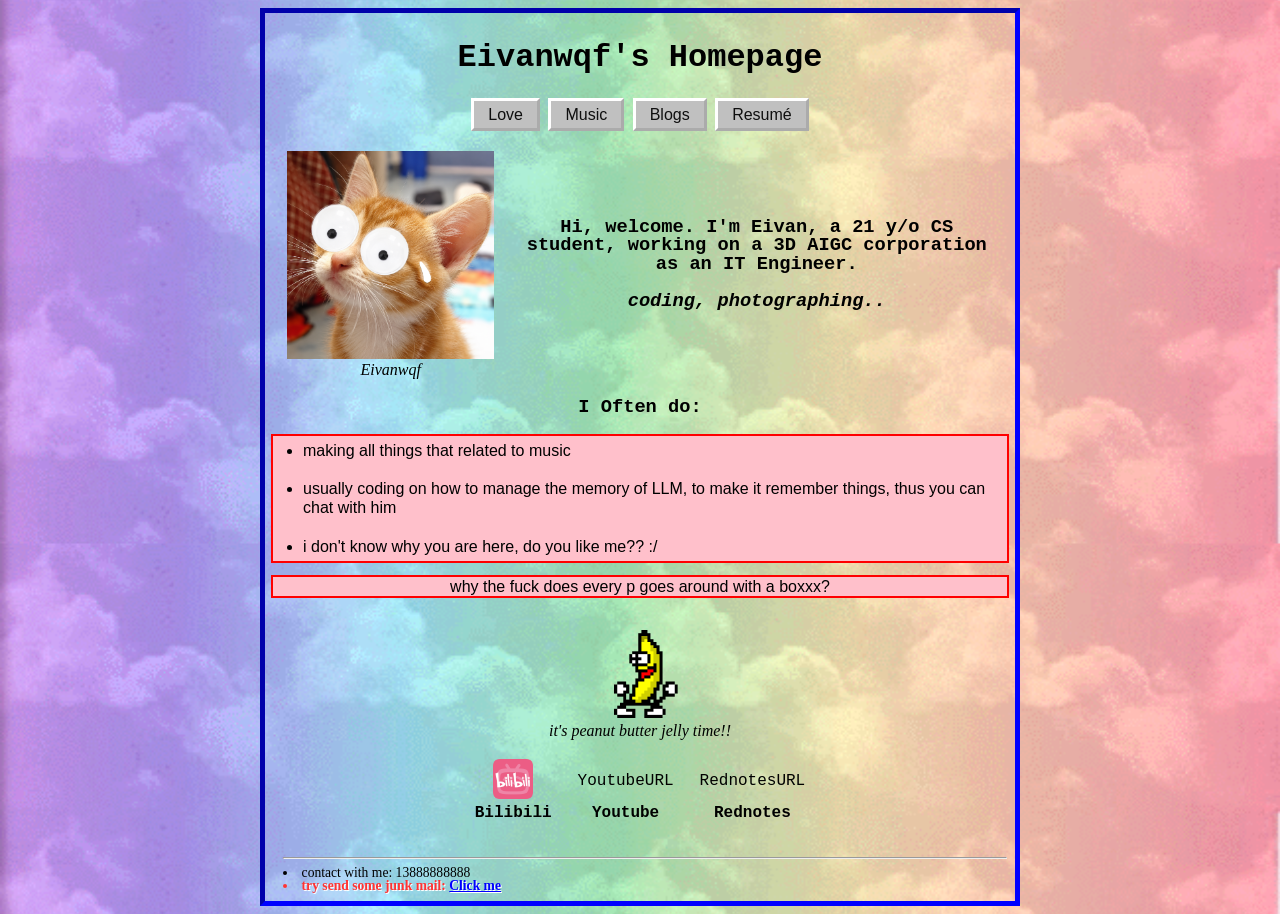
==== index.html @ 7fb4331f "im done" ====
<!DOCTYPE html>
<html lang="en">
<head>
    <meta charset="UTF-8">
    <meta name="viewport" content="width=device-width, initial-scale=1.0">
    <title>Eivanwqf's Homepage!</title>
    <link rel="stylesheet" href="style.css">
</head>
<body>
    <div id="container">
    <header>
        <a href="index.html" class="headLogoTxt"><h1>Eivanwqf's Homepage</h1></a>
    </header>
    <main>
        <nav>
            <ul>
                <a href="index.html">Love</a>
                <a href="music.html">Music</a>
                <a href="blogs.html">Blogs</a>
                <a href="4th.html">Resumé</a>
            </ul>
        </nav>
        <table class="intro">
            <tr>
                <td>
                    <img src="images/Def-High.png">
                    <br><i>Eivanwqf</i>
                </td>
                <td>
                     <h3>Hi, welcome. I'm Eivan, a 21 y/o CS student, 
                        working on a 3D AIGC corporation as an IT Engineer. 
                        <br><br><i>coding, photographing..</i>
                    </h3>
                </td>
            </tr>
        </table>



        <h3>I Often do:</h3>
        <ul>
            <li>making all things that related to music</li>
            <br>
            <li>usually coding on how to manage the memory of LLM, to make it remember things, thus you can chat with him</li>
            <br>
            <li>i don't know why you are here, do you like me?? :/</li>
        </ul>

        <p class="box">why the fuck does every p goes around with a boxxx?</p>

        <figure>
            <img src="images/banana-dance.gif">
            <figcaption><i>it's peanut butter jelly time!!</i></figcaption>
        </figure>
        
        <!-- 页面下方通过多个 icon 来放置我的联系方式和网站 -->
        <table class="contact">
            <!-- row1 (icon) -->
            <tr>
                <td>
                    <a href="https://space.bilibili.com/44931775?spm_id_from=333.1007.0.0">
                        <img src="images/bilibili.png">
                    </a>
                </td>
                <td>
                    YoutubeURL
                </td>
                <td>
                    RednotesURL
                </td>
            </tr>

            <!-- row2 (desc) -->
            <tr>
                <td>
                    <b>Bilibili</b>
                </td>
                <td>
                    <b>Youtube</b>
                </td>
                <td>
                    <b>Rednotes</b>
                </td>
            </tr>
        </table>

    </main>

    <div class="bottom">
        <br><br><hr>
            <li>contact with me: 13888888888</li>
            <div class="blink"><li>try send some junk mail: <a href="mailto:eivanqf@gmail.com">Click me</a></li></div>
        </div>
    </div>
</body>
</html>
---- style.css ----
body {
	line-height: 1;
	background-color: gray;
	background-image: url(images/rainbowbg.gif);
	background-repeat: repeat-y;
	background-size:100% auto;
	text-align: center;
	font-family: 'Times New Roman', Times,
		'Songti SC',
		'SimSun',
		'Noto Serif SC',
		serif;
}

/* 用来装实际上显示的文字的 */
#container{
	max-width: 760px;
	margin:0 auto;
	/* background-color: #ececff; */
	border: 5px inset #0000ff;
	padding: 8px;
	box-sizing: border-box;
}

/* 全局 h 系列的标题样式 */
h1, h2, h3{
	font-family: 'Courier New', Courier, monospace;
}

/* 默认超链接格式 */
a{
	color:#0000ff;
}
a:visited{
	color: #800080;
}

/* 全局 默认 文字 字体！ */
p, figcaption{
	font-size: 100%;
	font-family: 'Times New Roman', Times, serif;
	line-height: 125%;
}

/* 在文字中的默认链接是怎么显示的？（比如this is my little *homepage*） */
p a{
	color: #8000ff;
	text-decoration: none;
}
p a:hover{
	color:purple;
	text-decoration: underline;
}

/* List Items*/
li {
	text-align: left;
}

/* 全局的无序清单和盒子居中文字 */
ul, .box{
	font-size: 100%;
	font-family: 'Gill Sans', Calibri, 'Pingfang SC', sans-serif;
	line-height: 120%; 
	background-color: pink;
	outline: 2px solid red;
}
ul{
	/* 前面带圆点的文字统一往右移一点 padding */
	padding: 5px 5px 5px 30px;
}

/* 测试段落，why the fuck does every p */

/* 真正页面的那三个仿 Win98 的按钮 */
nav ul{
	outline:none;
	background-color: transparent;
	padding: 0;
}
nav a, nav a:visited{
	display: inline-block;
	padding:4px 14px;
	margin: 2px;
	background-color: #c0c0c0;
	border: 3px outset #ffffff;
	color: #0f0f0f;
	font-family: Arial, Helvetica, sans-serif;
	text-decoration: none;
}
nav a:active{
	border-style: groove;
}


/* 全局图片统一格式（大香蕉） */
img{
	max-width: 100%;
	height:auto;
}

figure img{
	width: 100px;
}

/* 头部大标题 */
.headLogoTxt, .headLogoTxt:visited{
	color: black;
	text-decoration: none;
}


/* .box{
	padding: 10px;
	padding-top: 15px;
	background-color: rgb(243, 144, 243);
	outline: 1px solid red;
} */

/* 页尾后的分割线尾巴 */
.bottom{
	text-align:center;
	font-size: 85%;
	padding-left: 10px;
}

/* 页面最下方的联系方式 */
.contact{
	margin:0 auto;
	font-family: 'Courier New', Courier, monospace;
}
.contact td{
	padding: 0 12px;
}
.contact img{
	width: 40px;
}


/* 开头的头像和bio */
.intro{
	width:100%;
}
.intro td{
	padding:0 12px;
}
.intro img{
	width: 500px;
}

/* 正文的正经字体 */
.blogfont{
	font-family: 'Times New Roman', Times,
		'Songti SC',
		'SimSun',
		'Noto Serif SC',
		serif;;
}

/* 红色文字闪光 */
.blink{
	animation: blink 0.5s step-start infinite;
	color: #ff3333;
	font-weight: bold;
	text-shadow: 1px 1px 0 white;
}
@keyframes blink{
	0% {opacity: 100;}
	50% {opacity: 0;}
	100% {opacity: 100;}
}
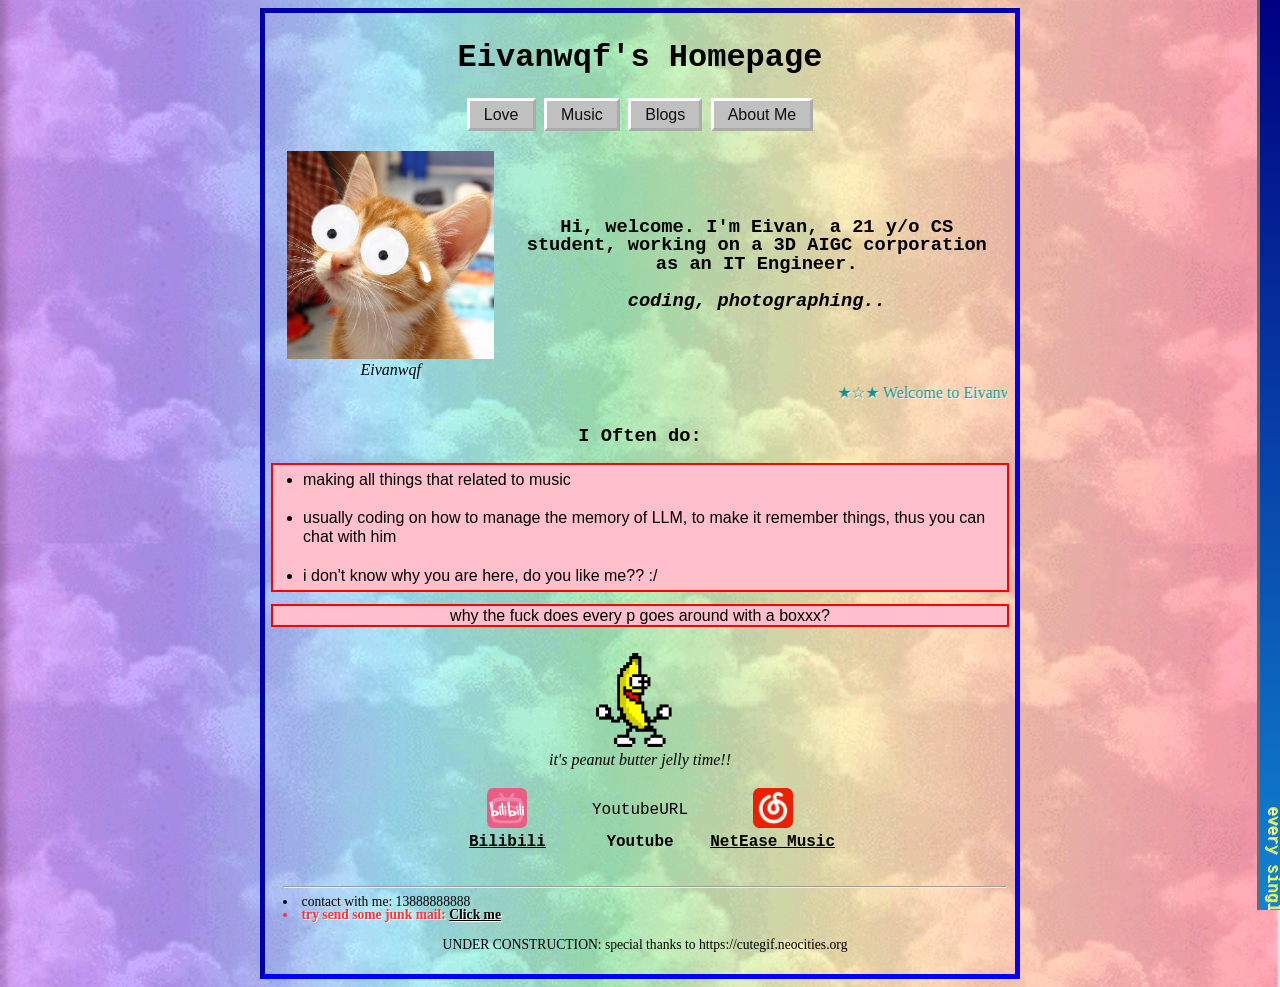
==== commit e772739d: "Add a sidebar and some gifs:wq" ====
--- a/index.html
+++ b/index.html
@@ -17,7 +17,7 @@
                 <a href="index.html">Love</a>
                 <a href="music.html">Music</a>
                 <a href="blogs.html">Blogs</a>
-                <a href="4th.html">Resumé</a>
+                <a href="aboutme.html">About Me</a>
             </ul>
         </nav>
         <table class="intro">
@@ -35,6 +35,8 @@
             </tr>
         </table>
 
+
+        <marquee scrollamount="10">★☆★ Welcome to Eivanwqf's Homepage!!! ★☆★</marquee>
 
 
         <h3>I Often do:</h3>
@@ -66,31 +68,44 @@
                     YoutubeURL
                 </td>
                 <td>
-                    RednotesURL
+                    <a href="https://163cn.tv/biI9ppXd">
+                        <img src="images/neteasemusic.png">
+                    </a>
                 </td>
             </tr>
 
             <!-- row2 (desc) -->
             <tr>
                 <td>
-                    <b>Bilibili</b>
+                    <a href="https://space.bilibili.com/44931775?spm_id_from=333.1007.0.0">
+                        <b>Bilibili</b>
+                    </a>
                 </td>
                 <td>
                     <b>Youtube</b>
                 </td>
                 <td>
-                    <b>Rednotes</b>
+                    <a href="https://163cn.tv/biI9ppXd"><b>NetEase Music</b></a>
                 </td>
             </tr>
         </table>
 
+        <div class="bottom">
+            <br><br><hr>
+            <li>contact with me: 13888888888</li>
+            <div class="blink"><li>try send some junk mail: <a href="mailto:eivanqf@gmail.com">Click me</a></li></div>
+            <p>UNDER CONSTRUCTION: special thanks to https://cutegif.neocities.org</p>
+        </div>
+        
     </main>
 
-    <div class="bottom">
-        <br><br><hr>
-            <li>contact with me: 13888888888</li>
-            <div class="blink"><li>try send some junk mail: <a href="mailto:eivanqf@gmail.com">Click me</a></li></div>
-        </div>
+        
     </div>
+
+    <marquee class="vertical-marquee" direction="up" scrollamount="6">
+            <span class="vertical-text">
+                every single line is handwritten by eivanwqf!!
+            </span>
+        </marquee>
 </body>
 </html>
--- a/style.css
+++ b/style.css
@@ -29,10 +29,17 @@
 
 /* 默认超链接格式 */
 a{
-	color:#0000ff;
+	color: #000;
 }
 a:visited{
-	color: #800080;
+	color: #000;
+	text-shadow: 1px 1px 0 gray;
+}
+
+marquee{
+	padding: 5px;
+	color:rgb(19, 146, 140);
+	text-shadow: 1px 1px 0 white;
 }
 
 /* 全局 默认 文字 字体！ */
@@ -128,9 +135,11 @@
 .contact{
 	margin:0 auto;
 	font-family: 'Courier New', Courier, monospace;
+	table-layout: fixed;
+	width: 400px;
 }
 .contact td{
-	padding: 0 12px;
+	padding: 0 1px;
 }
 .contact img{
 	width: 40px;
@@ -157,6 +166,32 @@
 		serif;;
 }
 
+.vertical-text{
+	writing-mode: vertical-rl;
+	white-space: nowrap;
+	font-family: 'Courier New', Courier, monospace;
+}
+.vertical-marquee{
+	position: fixed;
+	top:0;
+	right:0;
+	width: 10px;
+	height: 100vh;
+	z-index:100;
+
+	/* Windows98-ish style */
+	background: linear-gradient(to bottom, #000080, #1084d0, #000080);
+	background-size: 100% 200%;
+	animation: titlebar-flow 2s linear infinite;
+	color:yellow;
+	border-left: 3px inset #c0c0c0;
+}
+
+@keyframes titlebar-flow{
+	from { background-position:0 0;}
+	to { background-position: 0 -200%;}
+}
+
 /* 红色文字闪光 */
 .blink{
 	animation: blink 0.5s step-start infinite;
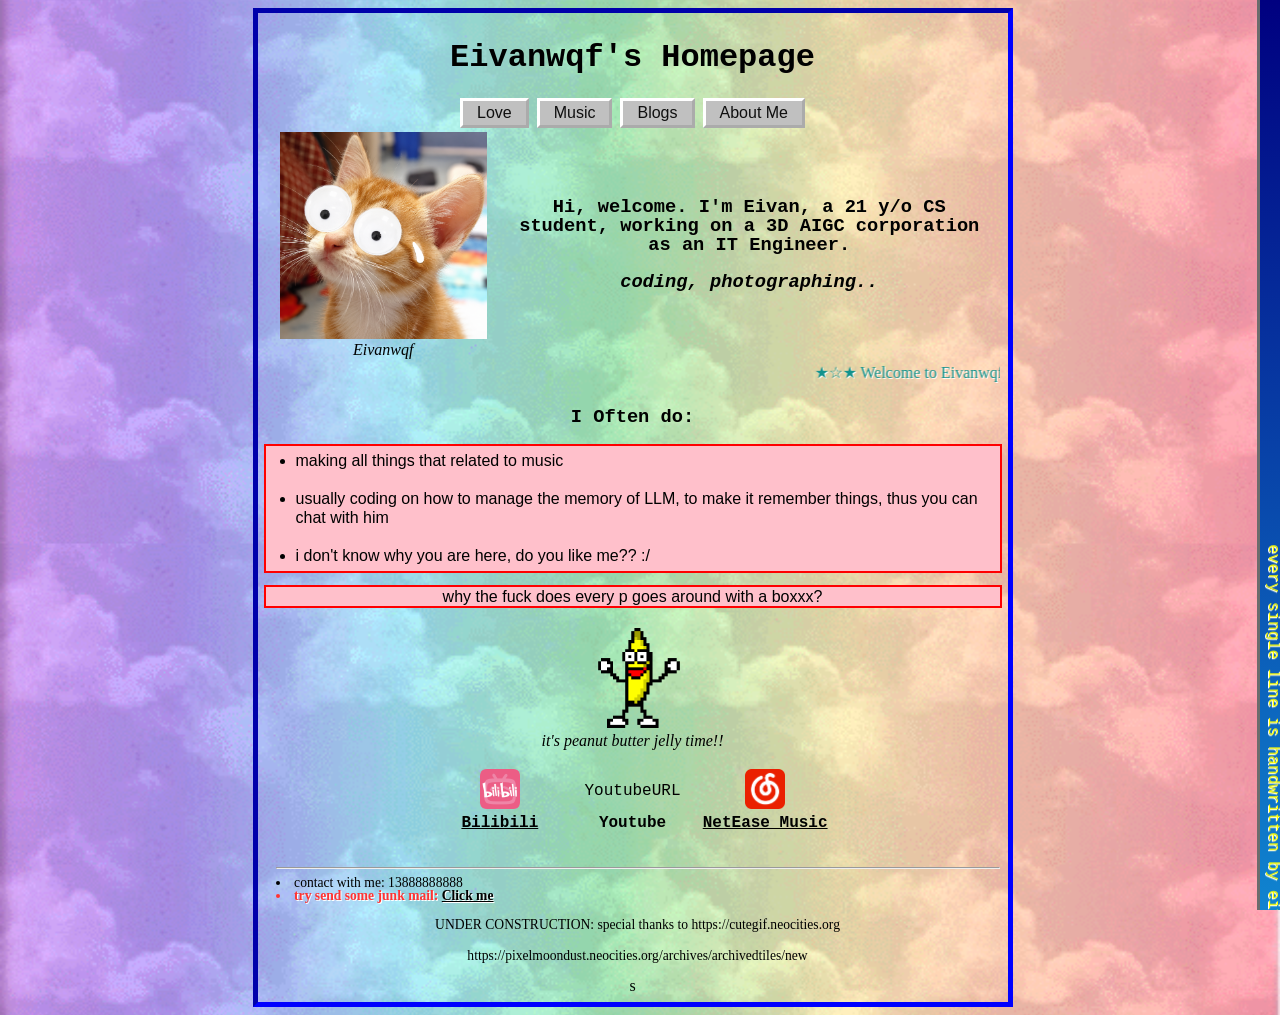
==== commit d77b0953: "test" ====
--- a/index.html
+++ b/index.html
@@ -13,12 +13,10 @@
     </header>
     <main>
         <nav>
-            <ul>
-                <a href="index.html">Love</a>
-                <a href="music.html">Music</a>
-                <a href="blogs.html">Blogs</a>
-                <a href="aboutme.html">About Me</a>
-            </ul>
+            <a href="index.html">Love</a>
+            <a href="music.html">Music</a>
+            <a href="blogs.html">Blogs</a>
+            <a href="aboutme.html">About Me</a>
         </nav>
         <table class="intro">
             <tr>
@@ -95,16 +93,19 @@
             <li>contact with me: 13888888888</li>
             <div class="blink"><li>try send some junk mail: <a href="mailto:eivanqf@gmail.com">Click me</a></li></div>
             <p>UNDER CONSTRUCTION: special thanks to https://cutegif.neocities.org</p>
+            <p>https://pixelmoondust.neocities.org/archives/archivedtiles/new</p>
         </div>
         
     </main>
-
-        
+    s
     </div>
 
-    <marquee class="vertical-marquee" direction="up" scrollamount="6">
+    <marquee class="vertical-marquee" direction="up" scrollamount="20">
             <span class="vertical-text">
-                every single line is handwritten by eivanwqf!!
+                every single line is handwritten by eivanwqf in this AI era!!
+            </span>
+            <span class="vertical-text-chinese">
+                老师傅古法手搓
             </span>
         </marquee>
 </body>
--- a/style.css
+++ b/style.css
@@ -5,6 +5,7 @@
 	background-repeat: repeat-y;
 	background-size:100% auto;
 	text-align: center;
+	padding-right: 15px;
 	font-family: 'Times New Roman', Times,
 		'Songti SC',
 		'SimSun',
@@ -168,9 +169,16 @@
 
 .vertical-text{
 	writing-mode: vertical-rl;
+	font-family: 'Courier New', Courier, monospace;
+}
+.vertical-text-chinese{
+	writing-mode: vertical-rl;
 	white-space: nowrap;
 	font-family: 'Courier New', Courier, monospace;
-}
+	position: relative;
+	left: -4px;
+}
+
 .vertical-marquee{
 	position: fixed;
 	top:0;
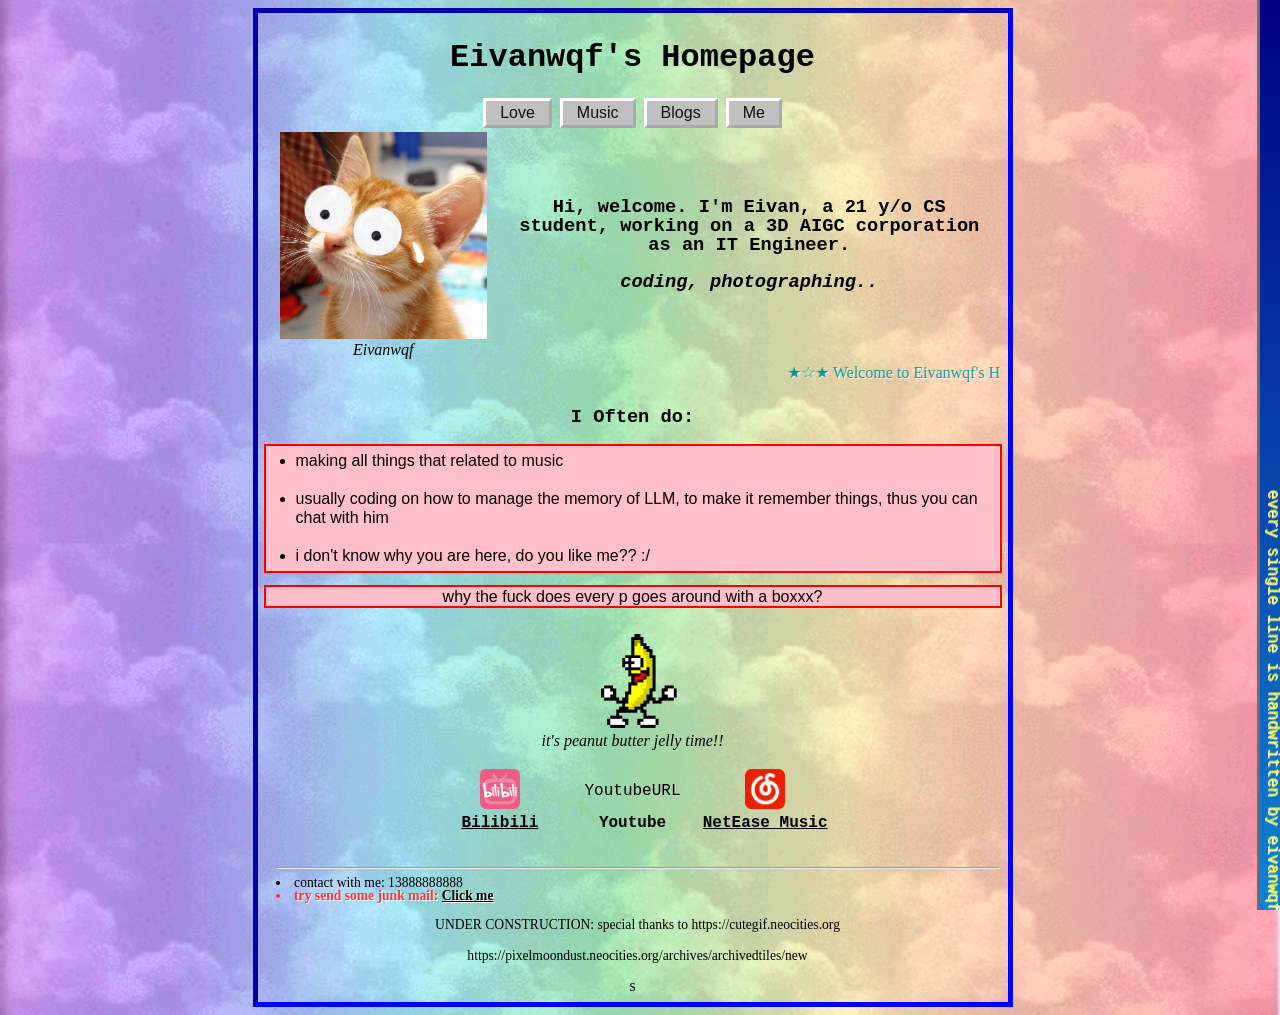
==== commit 09c004dc: "shorted navigation bar and changed a color platte in blog" ====
--- a/index.html
+++ b/index.html
@@ -16,7 +16,7 @@
             <a href="index.html">Love</a>
             <a href="music.html">Music</a>
             <a href="blogs.html">Blogs</a>
-            <a href="aboutme.html">About Me</a>
+            <a href="aboutme.html">Me</a>
         </nav>
         <table class="intro">
             <tr>
@@ -107,6 +107,6 @@
             <span class="vertical-text-chinese">
                 老师傅古法手搓
             </span>
-        </marquee>
+    </marquee>
 </body>
 </html>
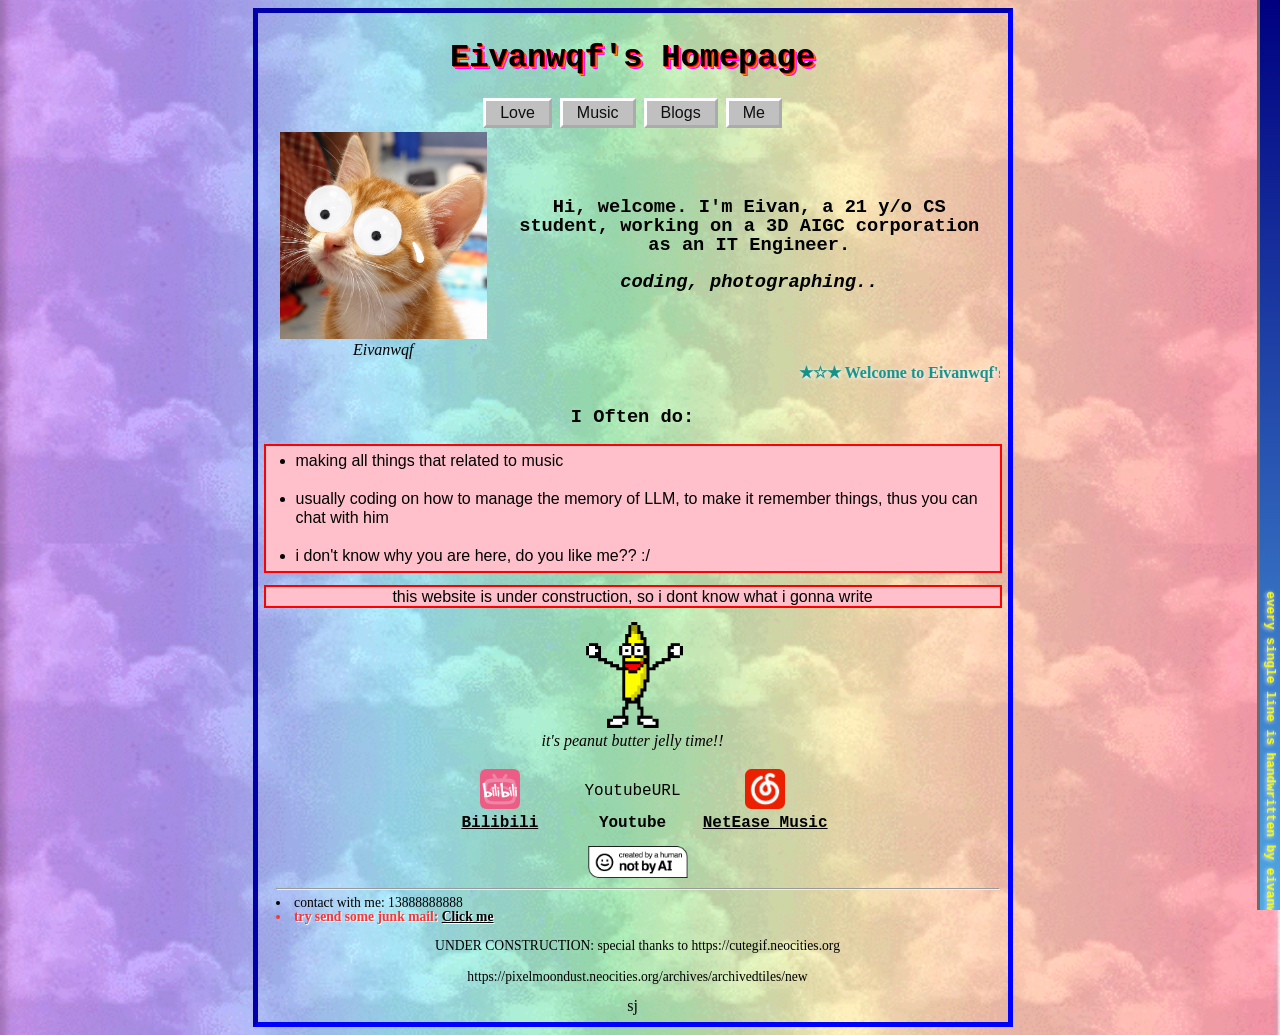
==== commit 89b58199: "a" ====
--- a/index.html
+++ b/index.html
@@ -46,7 +46,7 @@
             <li>i don't know why you are here, do you like me?? :/</li>
         </ul>
 
-        <p class="box">why the fuck does every p goes around with a boxxx?</p>
+        <p class="box">this website is under construction, so i dont know what i gonna write</p>
 
         <figure>
             <img src="images/banana-dance.gif">
@@ -89,7 +89,9 @@
         </table>
 
         <div class="bottom">
-            <br><br><hr>
+            <br>
+            <img src="images/tinygifs/noai.png" class="bottomPics">
+            <br><hr>
             <li>contact with me: 13888888888</li>
             <div class="blink"><li>try send some junk mail: <a href="mailto:eivanqf@gmail.com">Click me</a></li></div>
             <p>UNDER CONSTRUCTION: special thanks to https://cutegif.neocities.org</p>
@@ -97,15 +99,15 @@
         </div>
         
     </main>
-    s
+    sj
     </div>
 
-    <marquee class="vertical-marquee" direction="up" scrollamount="20">
+    <marquee class="vertical-marquee" direction="up" scrollamount="16">
             <span class="vertical-text">
                 every single line is handwritten by eivanwqf in this AI era!!
             </span>
             <span class="vertical-text-chinese">
-                老师傅古法手搓
+                老师傅古法蜜汁代码 OvO
             </span>
     </marquee>
 </body>
--- a/style.css
+++ b/style.css
@@ -23,6 +23,13 @@
 	box-sizing: border-box;
 }
 
+header{
+	text-shadow: 
+	1px 1px 0 #ff0000,
+	2px 2px 0 #ff8800,
+	3px 3px 0 #ff00ff;
+}
+
 /* 全局 h 系列的标题样式 */
 h1, h2, h3{
 	font-family: 'Courier New', Courier, monospace;
@@ -40,7 +47,8 @@
 marquee{
 	padding: 5px;
 	color:rgb(19, 146, 140);
-	text-shadow: 1px 1px 0 white;
+	text-shadow: 1px 1px 4px white;
+	font-weight: bold;
 }
 
 /* 全局 默认 文字 字体！ */
@@ -137,7 +145,8 @@
 	margin:0 auto;
 	font-family: 'Courier New', Courier, monospace;
 	table-layout: fixed;
-	width: 400px;
+	width: 100%;
+	max-width: 400px;
 }
 .contact td{
 	padding: 0 1px;
@@ -167,9 +176,13 @@
 		serif;;
 }
 
+/* 侧面跑马灯古法手搓 */
 .vertical-text{
 	writing-mode: vertical-rl;
 	font-family: 'Courier New', Courier, monospace;
+	font-size: 80%;
+	position: relative;
+	left: -2px;
 }
 .vertical-text-chinese{
 	writing-mode: vertical-rl;
@@ -188,11 +201,18 @@
 	z-index:100;
 
 	/* Windows98-ish style */
-	background: linear-gradient(to bottom, #000080, #1084d0, #000080);
+	background: linear-gradient(to bottom, #000080, #50a8e3, #000080);
 	background-size: 100% 200%;
 	animation: titlebar-flow 2s linear infinite;
 	color:yellow;
 	border-left: 3px inset #c0c0c0;
+}
+
+/* 底部的一些图片 tag */
+.bottomPics{
+	size: 50%;
+	width: 100px;
+	max-width: 350px;
 }
 
 @keyframes titlebar-flow{
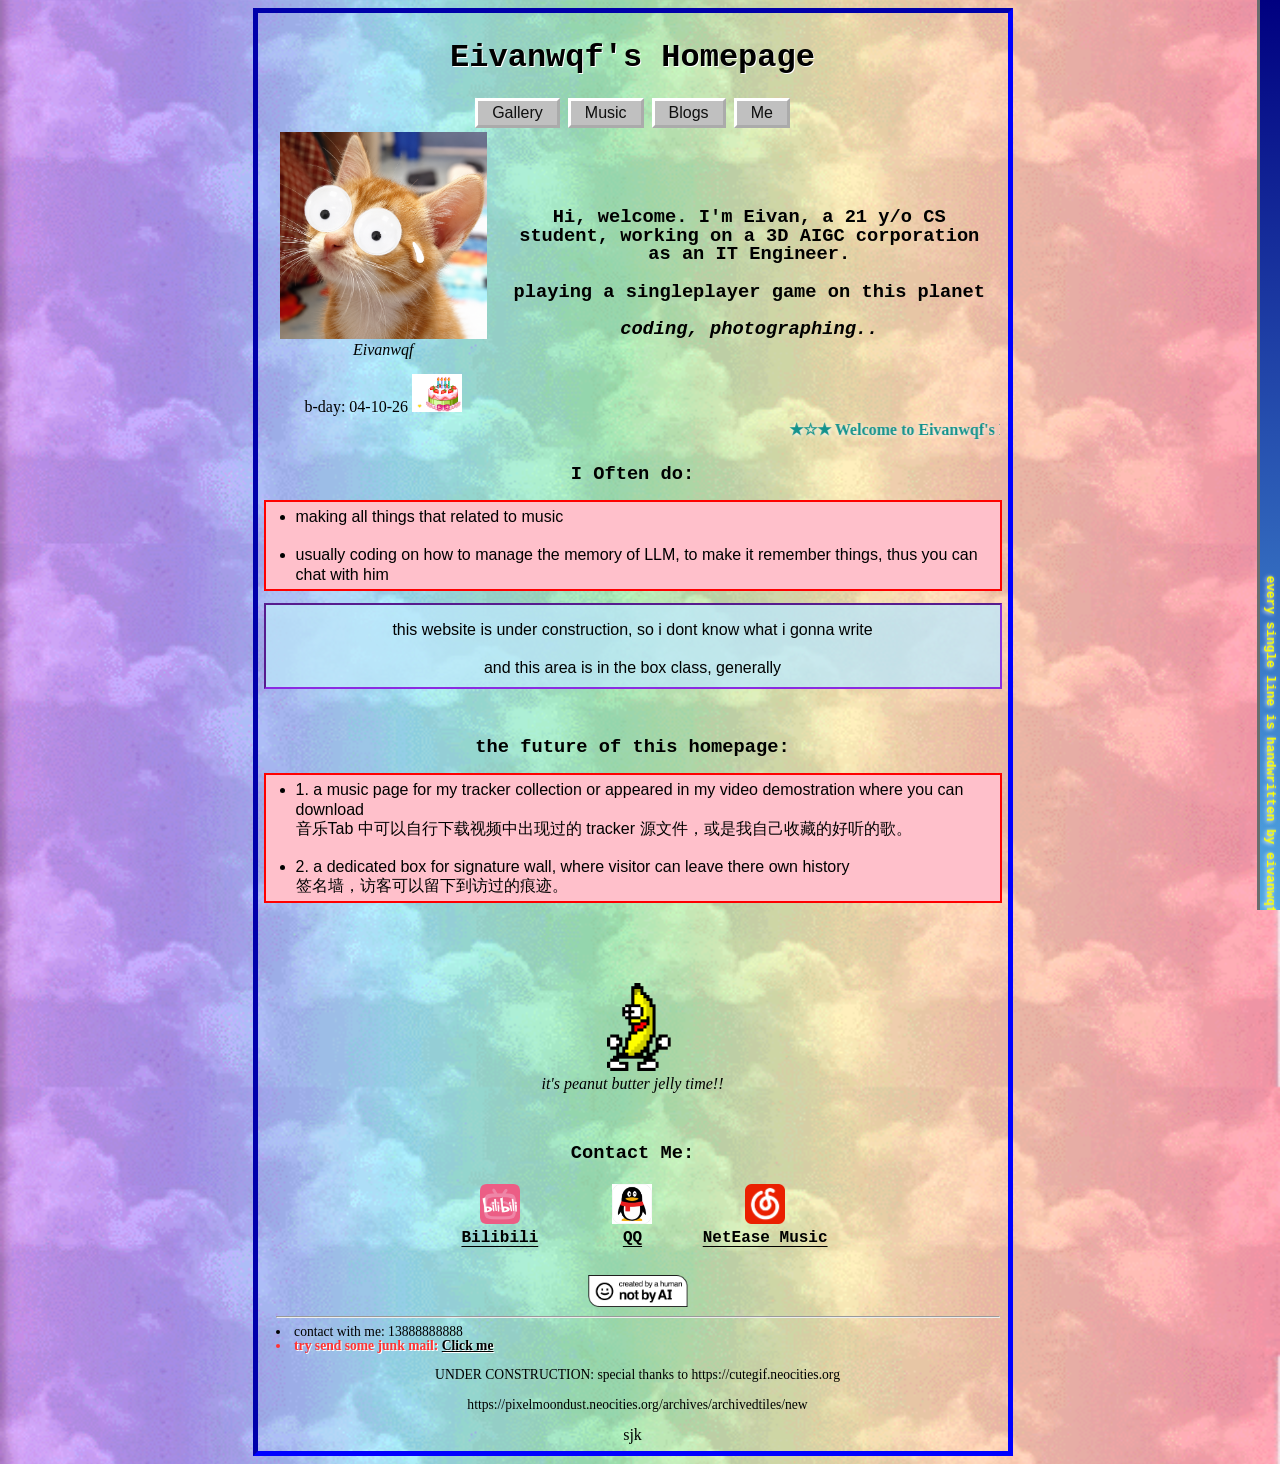
==== commit 986ac5b8: "add some info" ====
--- a/index.html
+++ b/index.html
@@ -13,20 +13,28 @@
     </header>
     <main>
         <nav>
-            <a href="index.html">Love</a>
+            <a href="index.html">Gallery</a>
             <a href="music.html">Music</a>
             <a href="blogs.html">Blogs</a>
             <a href="aboutme.html">Me</a>
         </nav>
+
+        <!-- 用一个表格来存储我的图片和 desc 分栏，参考站尾的 contact -->
         <table class="intro">
             <tr>
                 <td>
                     <img src="images/Def-High.png">
                     <br><i>Eivanwqf</i>
+                    <br>
+                    <br>b-day: 04-10-26
+                    <img src="images/tinygifs/cake8.gif" class="birthdaypic">
+
                 </td>
                 <td>
                      <h3>Hi, welcome. I'm Eivan, a 21 y/o CS student, 
                         working on a 3D AIGC corporation as an IT Engineer. 
+                        <br><br>
+                        playing a singleplayer game on this planet
                         <br><br><i>coding, photographing..</i>
                     </h3>
                 </td>
@@ -42,28 +50,58 @@
             <li>making all things that related to music</li>
             <br>
             <li>usually coding on how to manage the memory of LLM, to make it remember things, thus you can chat with him</li>
-            <br>
-            <li>i don't know why you are here, do you like me?? :/</li>
         </ul>
 
-        <p class="box">this website is under construction, so i dont know what i gonna write</p>
+        <p class="box">this website is under construction, so i dont know what i gonna write
+            <br><br>
+            and this area is in the box class, generally
+        </p>
+
+
+        <br>
+        <h3>the future of this homepage:</h3>
+        <ul>
+            <li>
+                1. a music page for my tracker collection or appeared in my video demostration where you can download
+                <br>
+                音乐Tab 中可以自行下载视频中出现过的 tracker 源文件，或是我自己收藏的好听的歌。
+            </li>
+            <br>
+            <li>
+                2. a dedicated box for signature wall, where visitor can leave there own history
+                <br>
+                签名墙，访客可以留下到访过的痕迹。
+            </li>
+        </ul>
+        <br><br>
+
+
+
 
         <figure>
             <img src="images/banana-dance.gif">
             <figcaption><i>it's peanut butter jelly time!!</i></figcaption>
         </figure>
         
+        <!-- 联系我 -->
+        <br>
+        <h3>Contact Me:</h3>
+
         <!-- 页面下方通过多个 icon 来放置我的联系方式和网站 -->
         <table class="contact">
-            <!-- row1 (icon) -->
+
+            <!-- 表格第一行，联系方式的图标 -->
             <tr>
                 <td>
+                    <!-- 第一个，哔哩哔哩图标 -->
                     <a href="https://space.bilibili.com/44931775?spm_id_from=333.1007.0.0">
                         <img src="images/bilibili.png">
                     </a>
                 </td>
+
+                <!-- 第二个，QQ 图标 -->
                 <td>
-                    YoutubeURL
+                    <a href="https://qm.qq.com/q/a9fISAhSTe"><img src="images/QQ.png"></a>
                 </td>
                 <td>
                     <a href="https://163cn.tv/biI9ppXd">
@@ -72,7 +110,7 @@
                 </td>
             </tr>
 
-            <!-- row2 (desc) -->
+            <!-- 第二行，介绍 -->
             <tr>
                 <td>
                     <a href="https://space.bilibili.com/44931775?spm_id_from=333.1007.0.0">
@@ -80,17 +118,24 @@
                     </a>
                 </td>
                 <td>
-                    <b>Youtube</b>
+                    <a href="https://qm.qq.com/q/a9fISAhSTe">
+                        <b>QQ</b>
+                    </a>
                 </td>
                 <td>
-                    <a href="https://163cn.tv/biI9ppXd"><b>NetEase Music</b></a>
+                    <a href="https://163cn.tv/biI9ppXd">
+                        <b>NetEase Music</b>
+                    </a>
                 </td>
             </tr>
         </table>
 
         <div class="bottom">
-            <br>
+            <br><br>
+            
+            <!-- created not by AI 图片 -->
             <img src="images/tinygifs/noai.png" class="bottomPics">
+
             <br><hr>
             <li>contact with me: 13888888888</li>
             <div class="blink"><li>try send some junk mail: <a href="mailto:eivanqf@gmail.com">Click me</a></li></div>
@@ -99,7 +144,7 @@
         </div>
         
     </main>
-    sj
+    sjk
     </div>
 
     <marquee class="vertical-marquee" direction="up" scrollamount="16">
--- a/style.css
+++ b/style.css
@@ -24,10 +24,8 @@
 }
 
 header{
-	text-shadow: 
-	1px 1px 0 #ff0000,
-	2px 2px 0 #ff8800,
-	3px 3px 0 #ff00ff;
+	text-shadow: 1px 1px 0 white;
+	animation: shadow-cycle 3s linear infinite;
 }
 
 /* 全局 h 系列的标题样式 */
@@ -125,13 +123,14 @@
 	text-decoration: none;
 }
 
-
-/* .box{
+/* box类 */
+.box{
 	padding: 10px;
 	padding-top: 15px;
-	background-color: rgb(243, 144, 243);
-	outline: 1px solid red;
-} */
+	background-color: rgba(189, 231, 250, 0.79);
+	outline: 2px inset blueviolet;
+}
+
 
 /* 页尾后的分割线尾巴 */
 .bottom{
@@ -154,6 +153,9 @@
 .contact img{
 	width: 40px;
 }
+.contact a{
+	text-underline-offset: 4px;
+}
 
 
 /* 开头的头像和bio */
@@ -165,6 +167,9 @@
 }
 .intro img{
 	width: 500px;
+}
+.intro .birthdaypic{
+	width:50px;
 }
 
 /* 正文的正经字体 */
@@ -233,3 +238,19 @@
 	100% {opacity: 100;}
 }
 
+/* 大标题文艺阴影跑马灯 */
+@keyframes shadow-cycle {
+	0%      { text-shadow: 1px 1px 0 white, 2px 2px 0 hsl(0 100% 50%); }    
+	8.33%   { text-shadow: 1px 1px 0 white, 2px 2px 0 hsl(30 100% 50%); }   
+	16.67%  { text-shadow: 1px 1px 0 white, 2px 2px 0 hsl(60 100% 50%); }   
+	25%     { text-shadow: 1px 1px 0 white, 2px 2px 0 hsl(90 100% 50%); }   
+	33.33%  { text-shadow: 1px 1px 0 white, 2px 2px 0 hsl(120 100% 50%); }  
+	41.67%  { text-shadow: 1px 1px 0 white, 2px 2px 0 hsl(150 100% 50%); }  
+	50%     { text-shadow: 1px 1px 0 white, 2px 2px 0 hsl(180 100% 50%); }  
+	58.33%  { text-shadow: 1px 1px 0 white, 2px 2px 0 hsl(210 100% 50%); }  
+	66.67%  { text-shadow: 1px 1px 0 white, 2px 2px 0 hsl(240 100% 50%); }  
+	75%     { text-shadow: 1px 1px 0 white, 2px 2px 0 hsl(270 100% 50%); }  
+	83.33%  { text-shadow: 1px 1px 0 white, 2px 2px 0 hsl(300 100% 50%); }  
+	91.67%  { text-shadow: 1px 1px 0 white, 2px 2px 0 hsl(330 100% 50%); }  
+	100%    { text-shadow: 1px 1px 0 white, 2px 2px 0 hsl(360 100% 50%); }  
+}
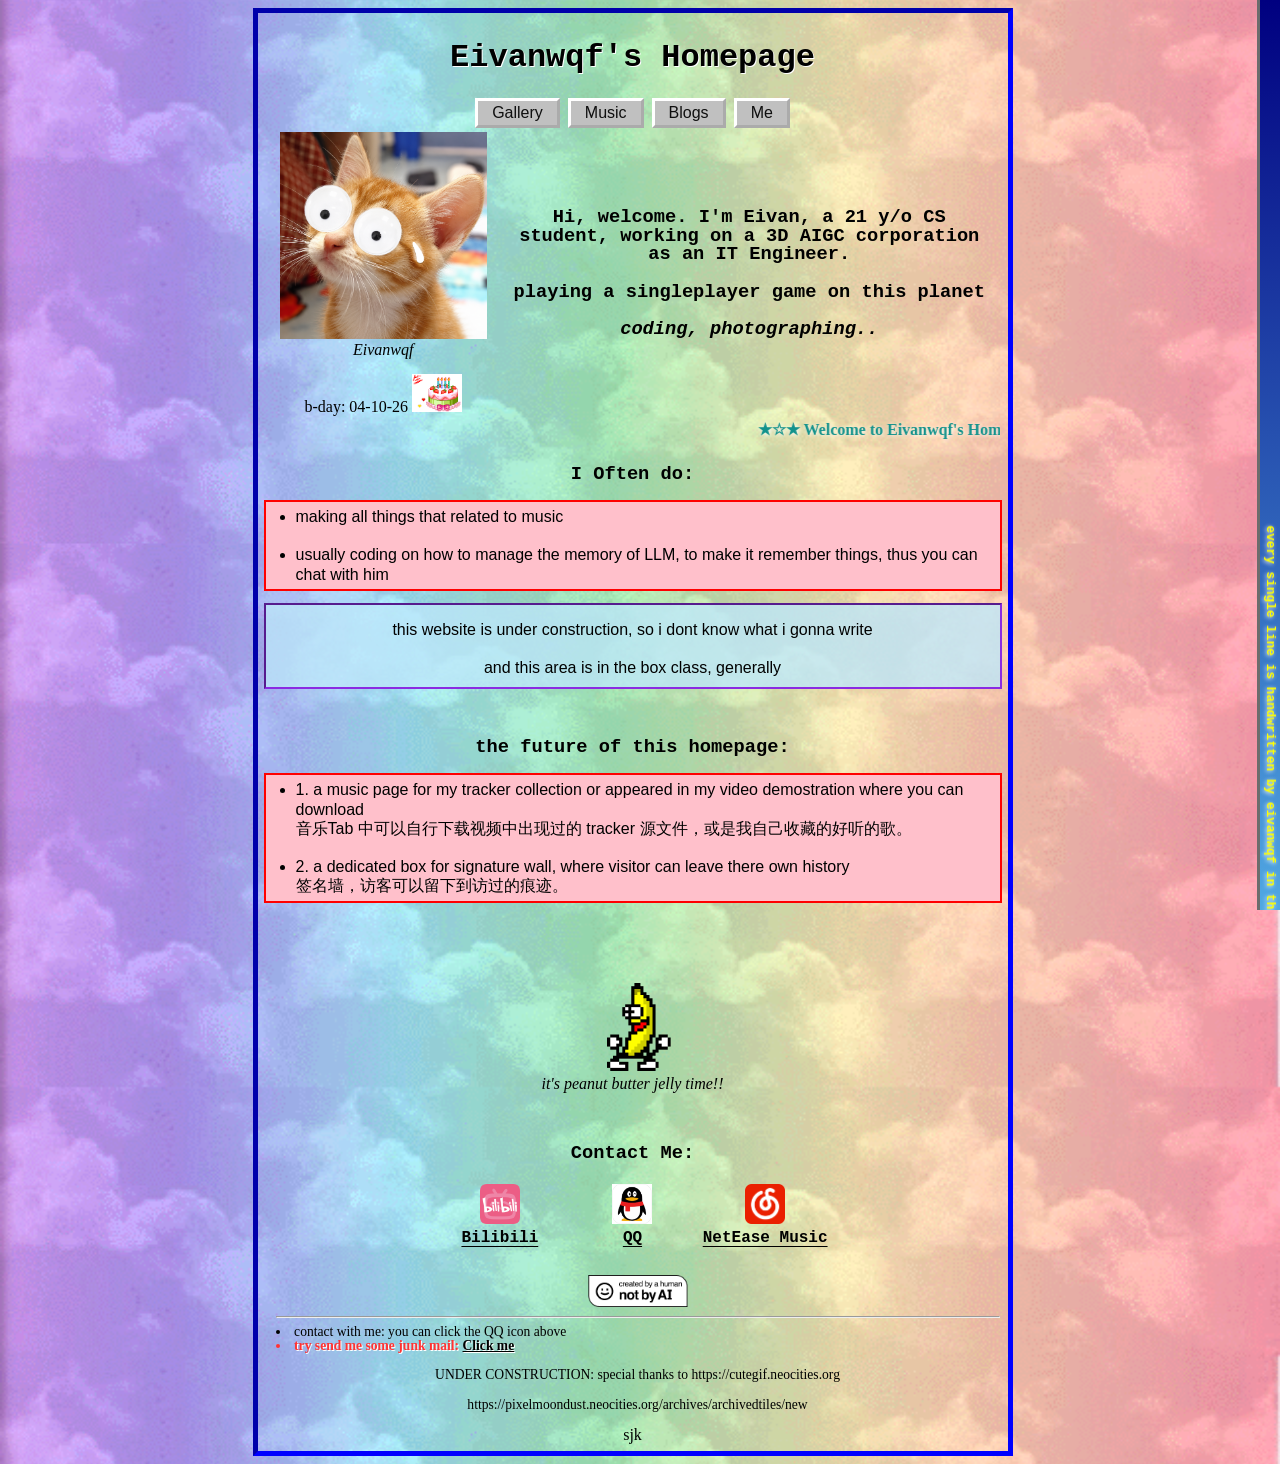
==== commit 76062740: "grammar fixed" ====
--- a/index.html
+++ b/index.html
@@ -137,8 +137,8 @@
             <img src="images/tinygifs/noai.png" class="bottomPics">
 
             <br><hr>
-            <li>contact with me: 13888888888</li>
-            <div class="blink"><li>try send some junk mail: <a href="mailto:eivanqf@gmail.com">Click me</a></li></div>
+            <li>contact with me: you can click the QQ icon above</li>
+            <div class="blink"><li>try send me some junk mail: <a href="mailto:eivanqf@gmail.com">Click me</a></li></div>
             <p>UNDER CONSTRUCTION: special thanks to https://cutegif.neocities.org</p>
             <p>https://pixelmoondust.neocities.org/archives/archivedtiles/new</p>
         </div>
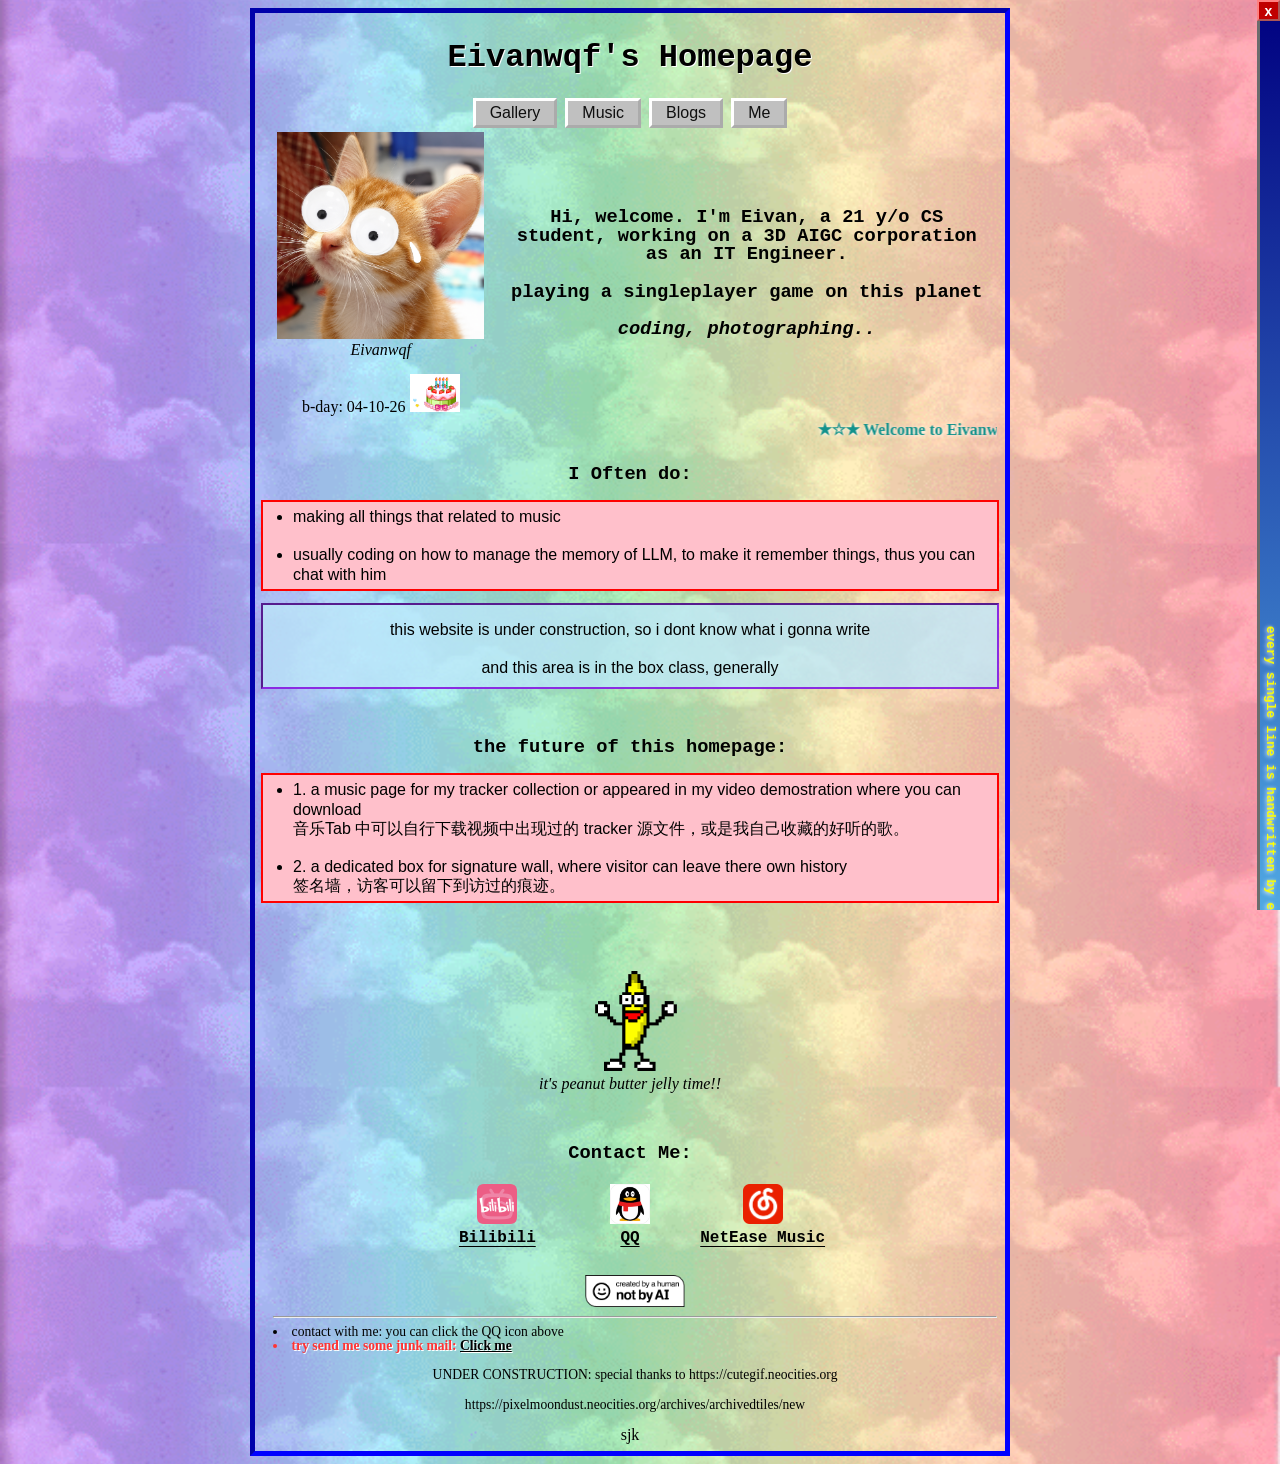
==== commit afe48e43: "totally recreated" ====
--- a/index.html
+++ b/index.html
@@ -5,6 +5,7 @@
     <meta name="viewport" content="width=device-width, initial-scale=1.0">
     <title>Eivanwqf's Homepage!</title>
     <link rel="stylesheet" href="style.css">
+    <script src="js/side-bar.js" defer></script>
 </head>
 <body>
     <div id="container">
@@ -155,5 +156,6 @@
                 老师傅古法蜜汁代码 OvO
             </span>
     </marquee>
+    <button class="side-close" id="sideClose" type="button" aria-lable="关闭侧边栏">x</button>
 </body>
 </html>
--- a/style.css
+++ b/style.css
@@ -5,12 +5,14 @@
 	background-repeat: repeat-y;
 	background-size:100% auto;
 	text-align: center;
-	padding-right: 15px;
 	font-family: 'Times New Roman', Times,
 		'Songti SC',
 		'SimSun',
 		'Noto Serif SC',
 		serif;
+}
+body:has(.vertical-marquee){
+	padding-right: 20px;
 }
 
 /* 用来装实际上显示的文字的 */
@@ -211,6 +213,27 @@
 	animation: titlebar-flow 2s linear infinite;
 	color:yellow;
 	border-left: 3px inset #c0c0c0;
+}
+
+/* 侧边 marquee 删除键 */
+.side-close{
+	position: fixed;
+	top: 0;
+	right: 0;
+	width: 23px;
+	height: 21px;
+	z-index: 100;
+
+	padding: 0;
+	background: #c00000;
+	color:white;
+	border: 2px outset #ff8080;
+	font: bold 14px Arial, sans-serief;
+	line-height: 1;
+	cursor: pointer;
+}
+.side-close:active{
+	border-style: inset;
 }
 
 /* 底部的一些图片 tag */
